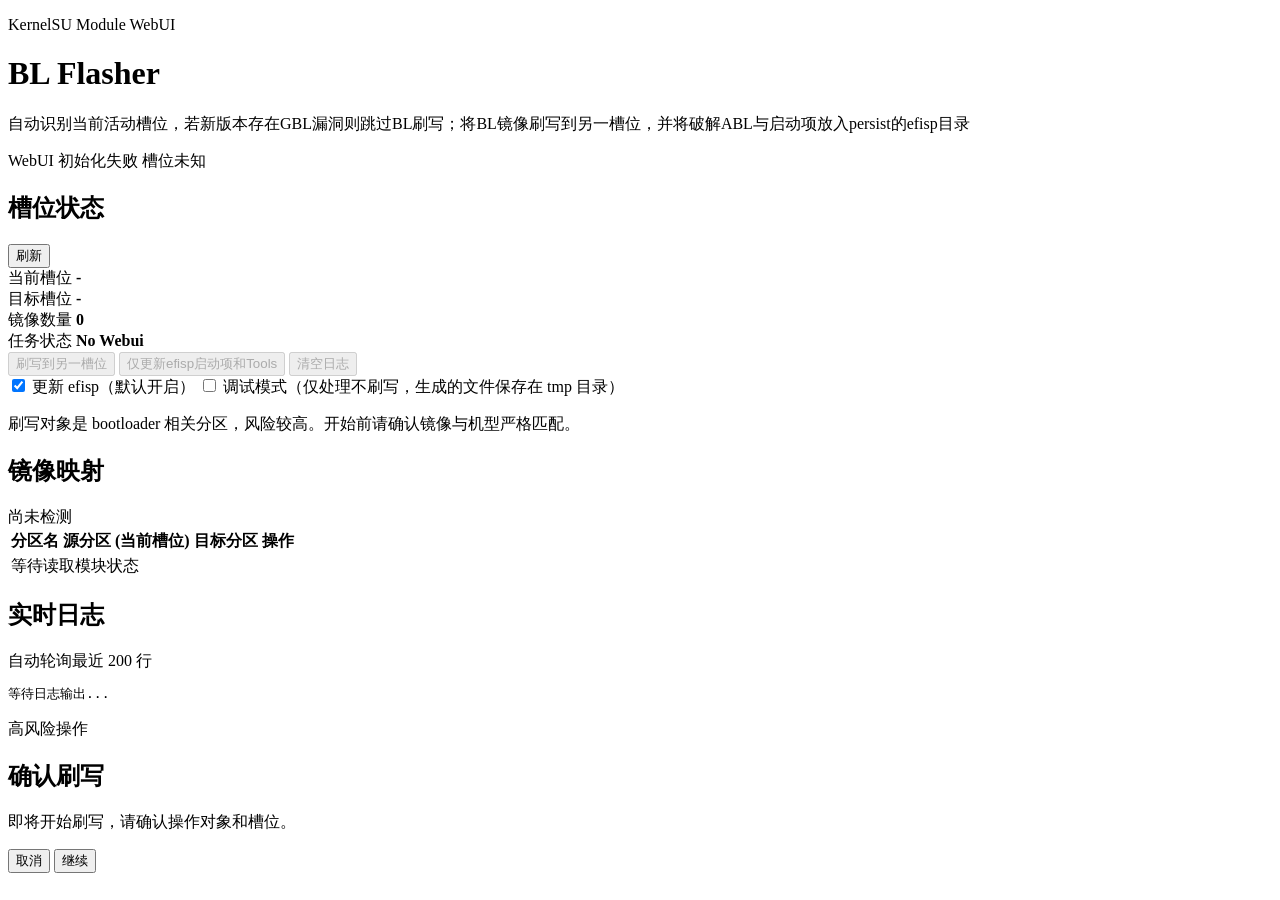
==== targets/magisk_module/module/webroot/index.html @ 716f163e "Remove Superfastboot (BDS) integration from the Toolkit pipeline Stop building, packaging, flashing " ====
<!DOCTYPE html>
<html lang="zh-CN">
<head>
  <meta charset="UTF-8" />
  <meta name="viewport" content="width=device-width, initial-scale=1.0" />
  <title id="pageTitle">假回锁 - BL Flasher</title>
  <link rel="stylesheet" href="style.css" />
</head>
<body>
<div class="page-shell">
  <header class="hero-card">
    <div>
      <p class="eyebrow" id="lblKsuWebUI">KernelSU Module WebUI</p>
      <h1>BL Flasher</h1>
      <p class="hero-copy" id="heroDesc">
        自动识别当前活动槽位，若新版本存在GBL漏洞则跳过BL刷写；将BL镜像刷写到另一槽位，并将破解ABL与启动项放入persist的efisp目录
      </p>
    </div>
    <div class="hero-meta">
      <span class="chip" id="stateChip">等待检测</span>
      <span class="chip chip-warn" id="slotChip">槽位未知</span>
    </div>
  </header>

  <main class="grid-layout">
    <section class="panel stats-panel">
      <div class="panel-heading">
        <h2 id="lblSlotStatus">槽位状态</h2>
        <button class="ghost-button" id="refreshButton" type="button" data-i18n="refresh">刷新</button>
      </div>

      <div class="stats-grid">
        <article class="stat-card">
          <span class="stat-label" id="lblCurrentSlot">当前槽位</span>
          <strong class="stat-value" id="currentSlot">-</strong>
        </article>
        <article class="stat-card accent-card">
          <span class="stat-label" id="lblTargetSlot">目标槽位</span>
          <strong class="stat-value" id="targetSlot">-</strong>
        </article>
        <article class="stat-card">
          <span class="stat-label" id="lblImageCount">镜像数量</span>
          <strong class="stat-value" id="imageCount">0</strong>
        </article>
        <article class="stat-card">
          <span class="stat-label" id="lblTaskStatus">任务状态</span>
          <strong class="stat-value stat-small" id="taskMessage">等待操作</strong>
        </article>
      </div>

      <div class="action-strip">
        <button class="primary-button" id="flashButton" type="button" data-i18n="flash">刷写到另一槽位</button>
        <button class="ghost-button" id="efispTreeButton" type="button" data-i18n="efispTree">仅更新efisp启动项和Tools</button>
        <button class="ghost-button" id="clearLogButton" type="button" data-i18n="clearLog">清空日志</button>
      </div>

      <label class="option-check" for="updateEfispCheckbox">
        <input id="updateEfispCheckbox" type="checkbox" checked />
        <span id="lblUpdateEfisp">更新 efisp（默认开启）</span>
      </label>

      <label class="option-check" for="debugModeCheckbox">
        <input id="debugModeCheckbox" type="checkbox" />
        <span id="lblDebugMode">调试模式（仅处理不刷写，生成的文件保存在 tmp 目录）</span>
      </label>

      <p class="warning-copy" id="lblWarning">
        刷写对象是 bootloader 相关分区，风险较高。开始前请确认镜像与机型严格匹配。
      </p>
    </section>

    <section class="panel map-panel">
      <div class="panel-heading">
        <h2 id="lblImageMap">镜像映射</h2>
        <span class="caption" id="updatedAt">尚未检测</span>
      </div>
      <div class="table-wrap">
        <table>
          <thead>
            <tr>
              <th id="tblPartition">分区名</th>
              <th id="tblSource">源分区 (当前槽位)</th>
              <th id="tblTarget">目标分区</th>
              <th id="tblAction">操作</th>
            </tr>
          </thead>
          <tbody id="imageTableBody">
            <tr>
              <td colspan="4" class="empty-row" id="tblWaiting">等待读取模块状态</td>
            </tr>
          </tbody>
        </table>
      </div>
    </section>

    <section class="panel log-panel">
      <div class="panel-heading">
        <h2 id="lblLog">实时日志</h2>
        <span class="caption" id="lblAutoPoll">自动轮询最近 200 行</span>
      </div>
      <pre id="logOutput">等待日志输出...</pre>
    </section>
  </main>
</div>

<div class="modal-backdrop hidden" id="confirmModal" aria-hidden="true">
  <div class="modal-card" role="dialog" aria-modal="true">
    <p class="eyebrow" id="modalRisk">高风险操作</p>
    <h2 id="modalTitle">确认刷写</h2>
    <p id="confirmText">即将开始刷写，请确认操作对象和槽位。</p>
    <div class="modal-actions">
      <button class="ghost-button" id="cancelConfirmButton" type="button" data-i18n="cancel">取消</button>
      <button class="primary-button" id="nextConfirmButton" type="button" data-i18n="continue">继续</button>
    </div>
  </div>
</div>

<script src="app.js"></script>
</body>
</html>
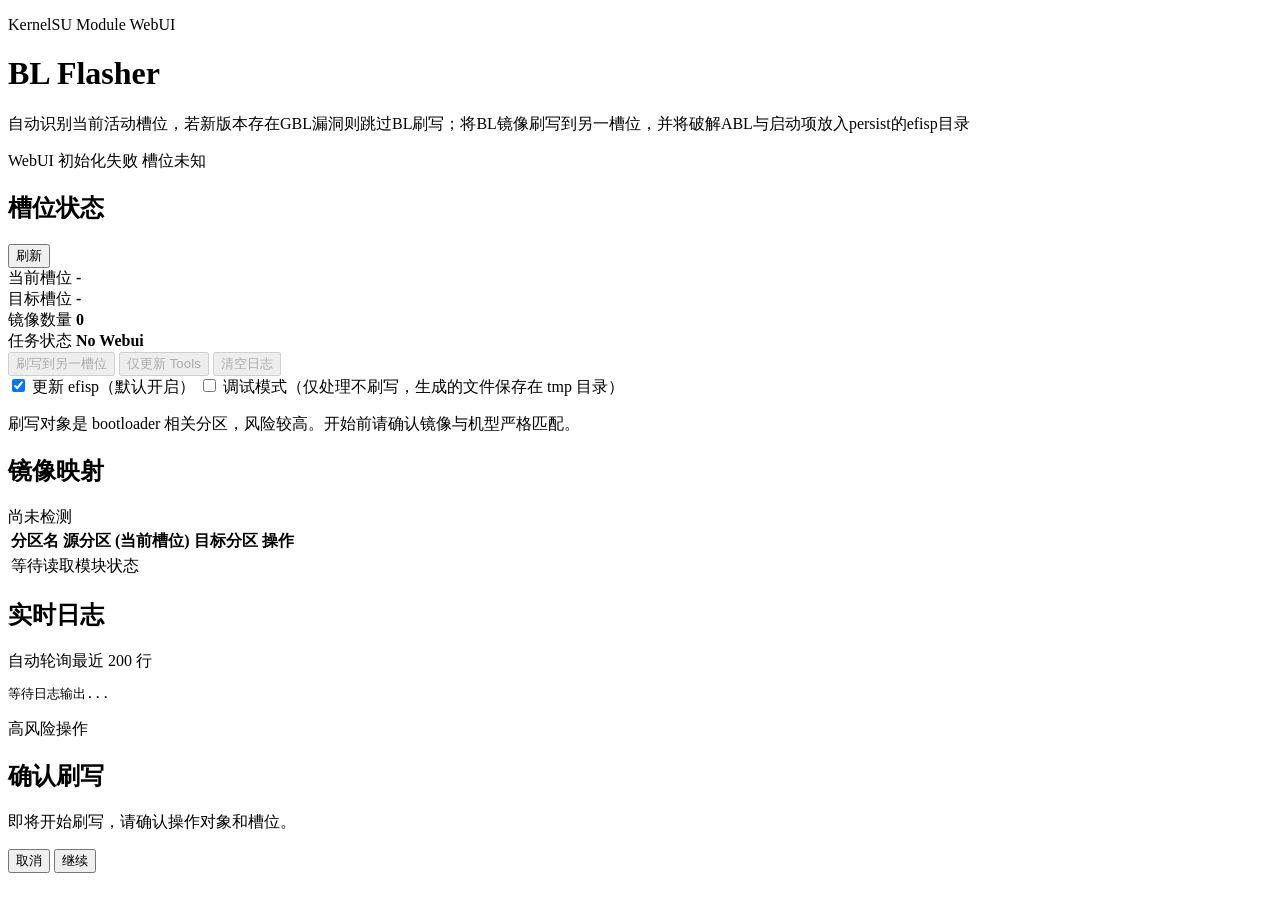
==== commit b34db442: "Magisk module: tools-only update, version 6.2.192-r1 - 'Tools only' WebUI action now refreshes only " ====
--- a/targets/magisk_module/module/webroot/index.html
+++ b/targets/magisk_module/module/webroot/index.html
@@ -50,7 +50,7 @@
 
       <div class="action-strip">
         <button class="primary-button" id="flashButton" type="button" data-i18n="flash">刷写到另一槽位</button>
-        <button class="ghost-button" id="efispTreeButton" type="button" data-i18n="efispTree">仅更新efisp启动项和Tools</button>
+        <button class="ghost-button" id="efispTreeButton" type="button" data-i18n="efispTree">仅更新 Tools</button>
         <button class="ghost-button" id="clearLogButton" type="button" data-i18n="clearLog">清空日志</button>
       </div>
 
